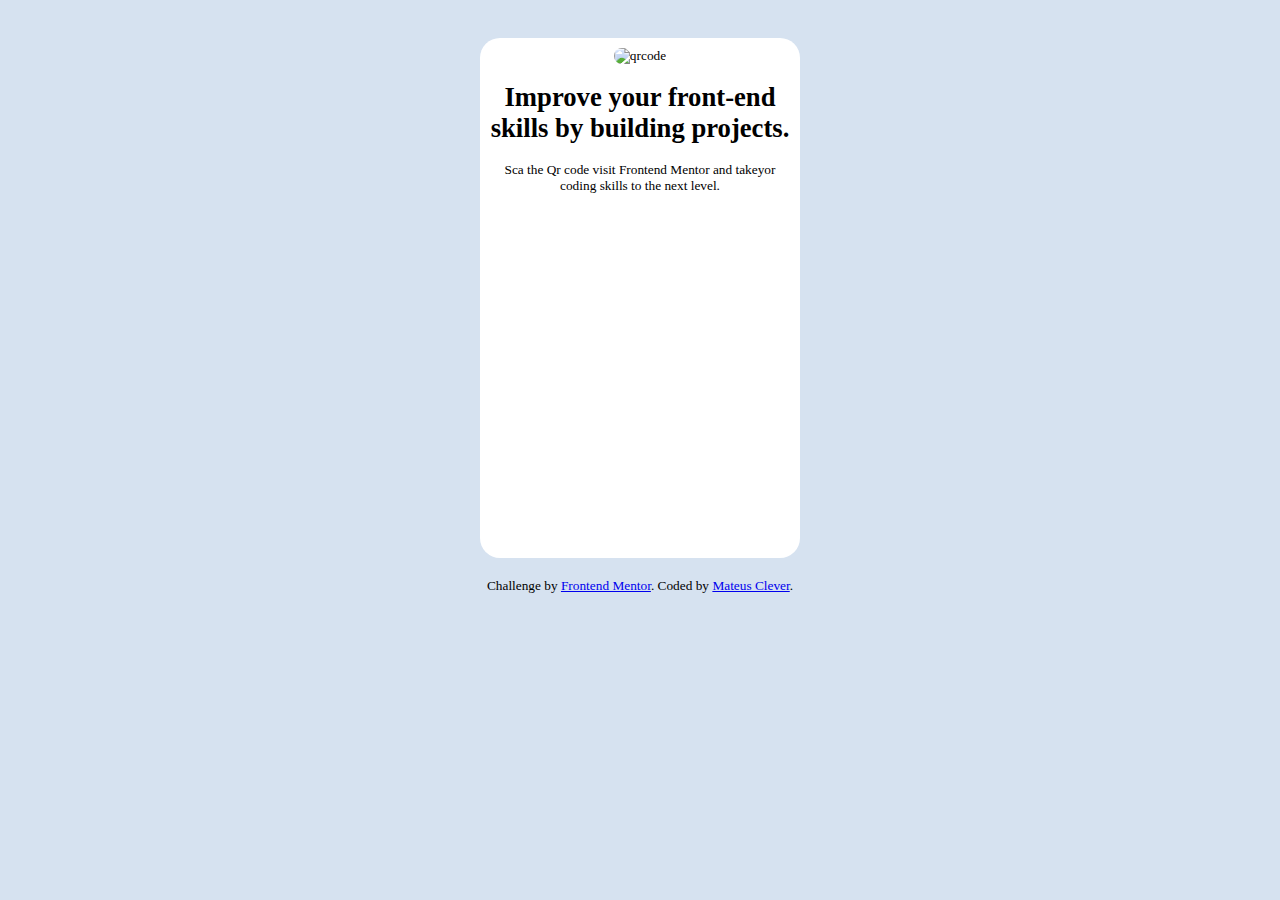
==== index.html @ e8d21f97 "atualizaçoes no projeto" ====
<!DOCTYPE html>
<html lang="en">
<head>
  <meta charset="UTF-8">
  <meta name="viewport" content="width=device-width, initial-scale=1.0">
  <link rel="icon" type="image/png" sizes="32x32" href="./images/favicon-32x32.png">
  <link rel="stylesheet" href="style.css">
  <title>Frontend Mentor | QR code component</title>
  <style>
      body{
    background-color: hsl(212, 45%, 89%);
    font-size: 10pt;
    padding: 30px 30px;
    }
    div{
    height: 500px ;
    width: 300px ;
    margin: auto;
    padding: 10px;
    background-color: white;
    border-radius:20px;
    text-align:center;
    }
    
    img{
    width: 300px;
    height: 280px;
    border-radius: 10px;
    }
    footer{
    text-align: center;
    padding: 20px;}
  </style>

</head>
<body>
  <div>
    <img src="./images/image-qr-code.png" alt="qrcode">
    <h1>Improve your front-end skills by building projects.</h1>
    <p>Sca the Qr code visit Frontend Mentor and takeyor coding skills to the next level.</p>
    
  </div>
  
<footer>
  Challenge by <a href="https://www.frontendmentor.io?ref=challenge" target="_blank">Frontend Mentor</a>.
  Coded by <a href="https://mateusclever.github.io/frontendmentor/">Mateus Clever</a>.
</footer>
</body>
</html>
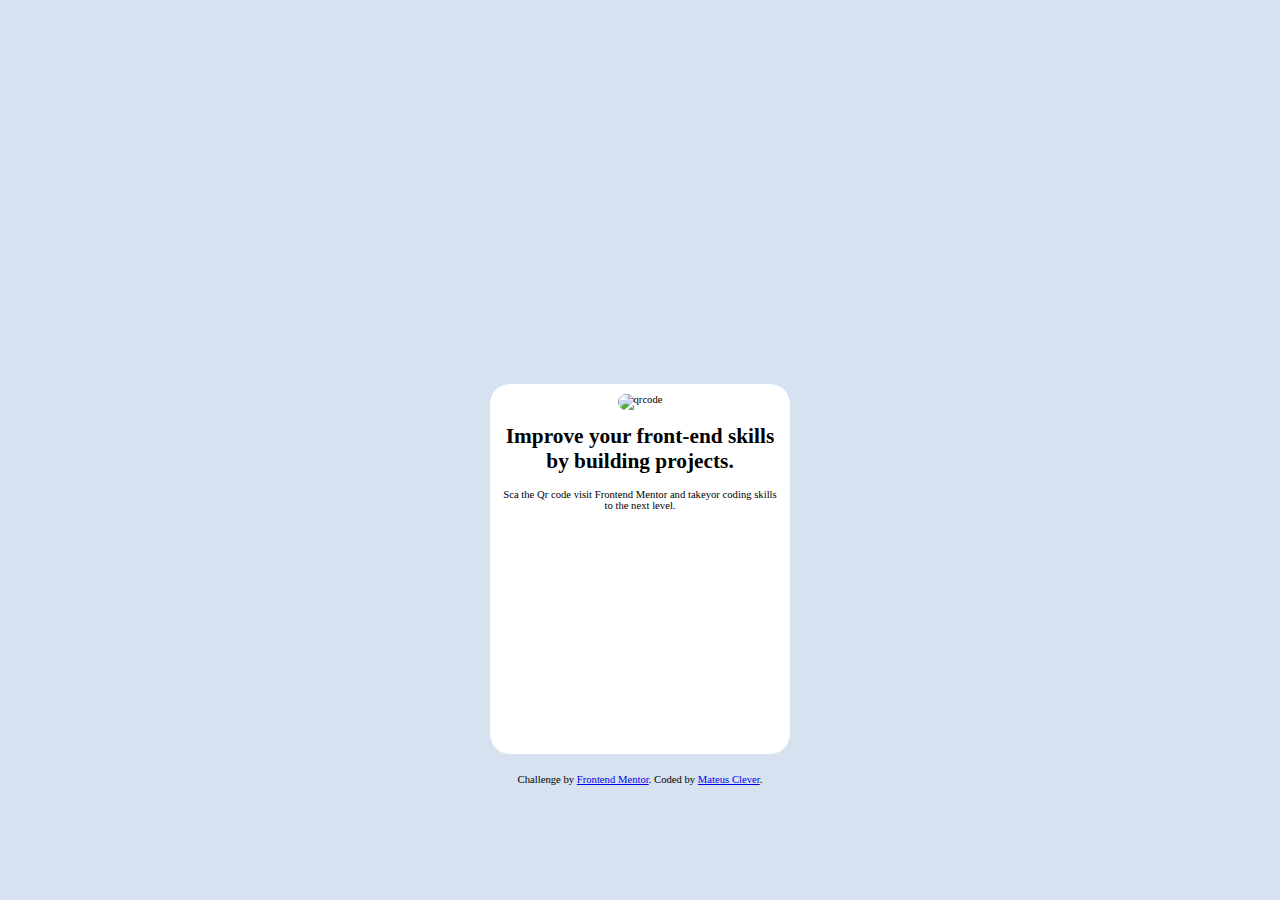
==== commit eeb51e3c: "atualização" ====
--- a/index.html
+++ b/index.html
@@ -9,22 +9,22 @@
   <style>
       body{
     background-color: hsl(212, 45%, 89%);
-    font-size: 10pt;
-    padding: 30px 30px;
+    font-size: 8pt;
+    margin: auto;
+    padding-top: 30%;
     }
     div{
-    height: 500px ;
-    width: 300px ;
+    height: 350px ;
+    width: 280px ;
     margin: auto;
     padding: 10px;
     background-color: white;
     border-radius:20px;
     text-align:center;
     }
-    
     img{
-    width: 300px;
-    height: 280px;
+    width: 280px;
+    height: 250px;
     border-radius: 10px;
     }
     footer{
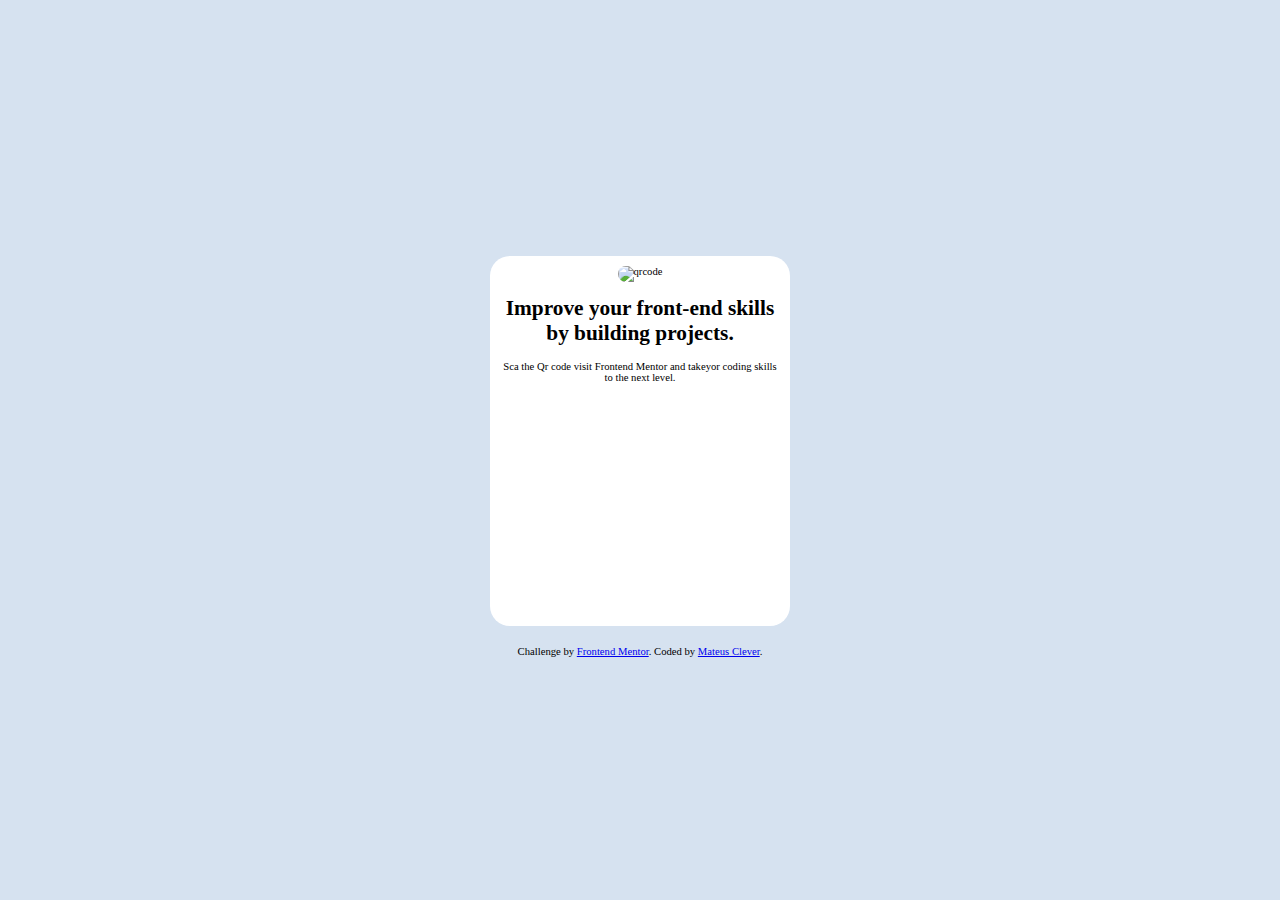
==== commit 06bd9029: "..." ====
--- a/index.html
+++ b/index.html
@@ -11,7 +11,7 @@
     background-color: hsl(212, 45%, 89%);
     font-size: 8pt;
     margin: auto;
-    padding-top: 30%;
+    padding-top: 20%;
     }
     div{
     height: 350px ;
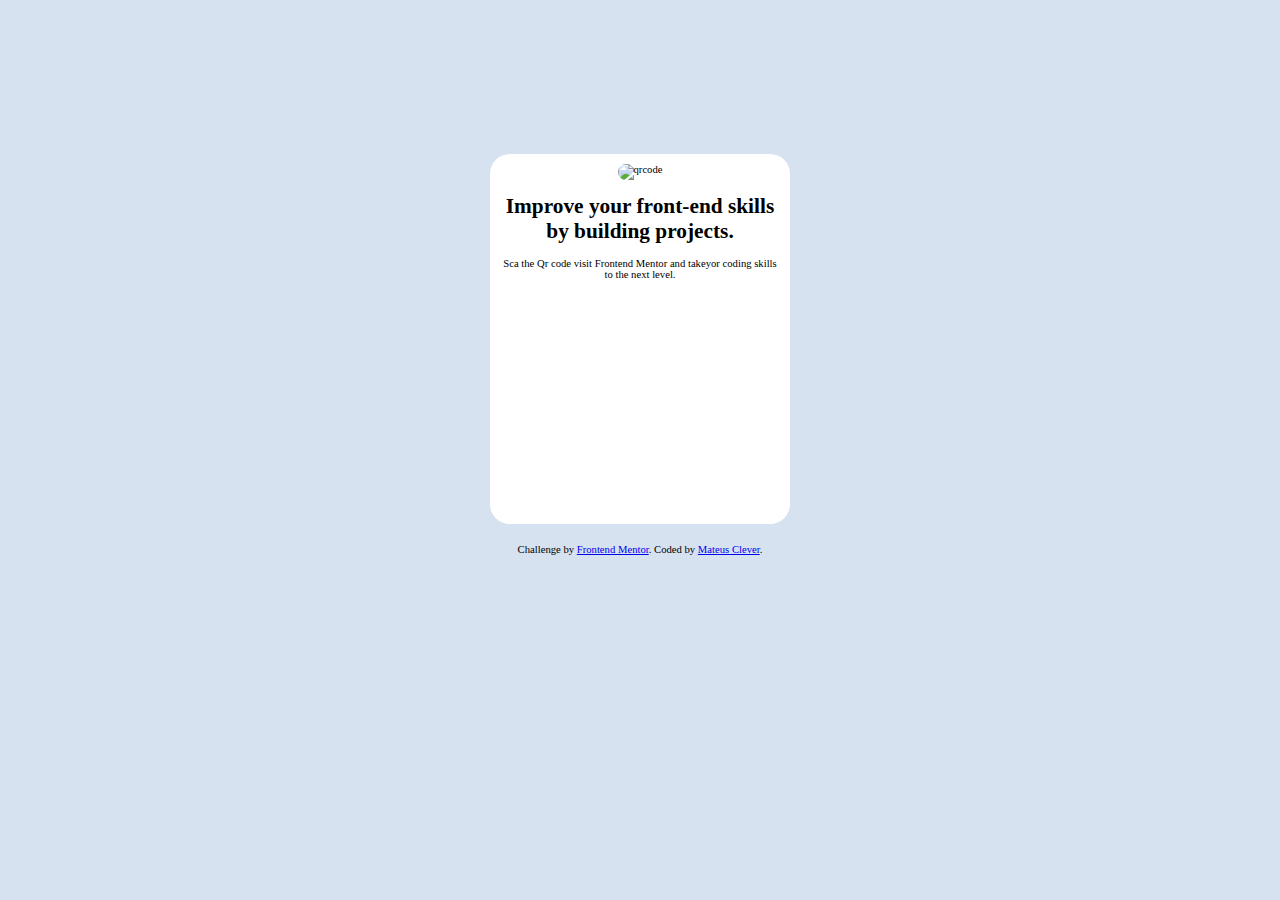
==== commit 19edfd1b: "..." ====
--- a/index.html
+++ b/index.html
@@ -11,7 +11,7 @@
     background-color: hsl(212, 45%, 89%);
     font-size: 8pt;
     margin: auto;
-    padding-top: 20%;
+    padding-top: 12%;
     }
     div{
     height: 350px ;
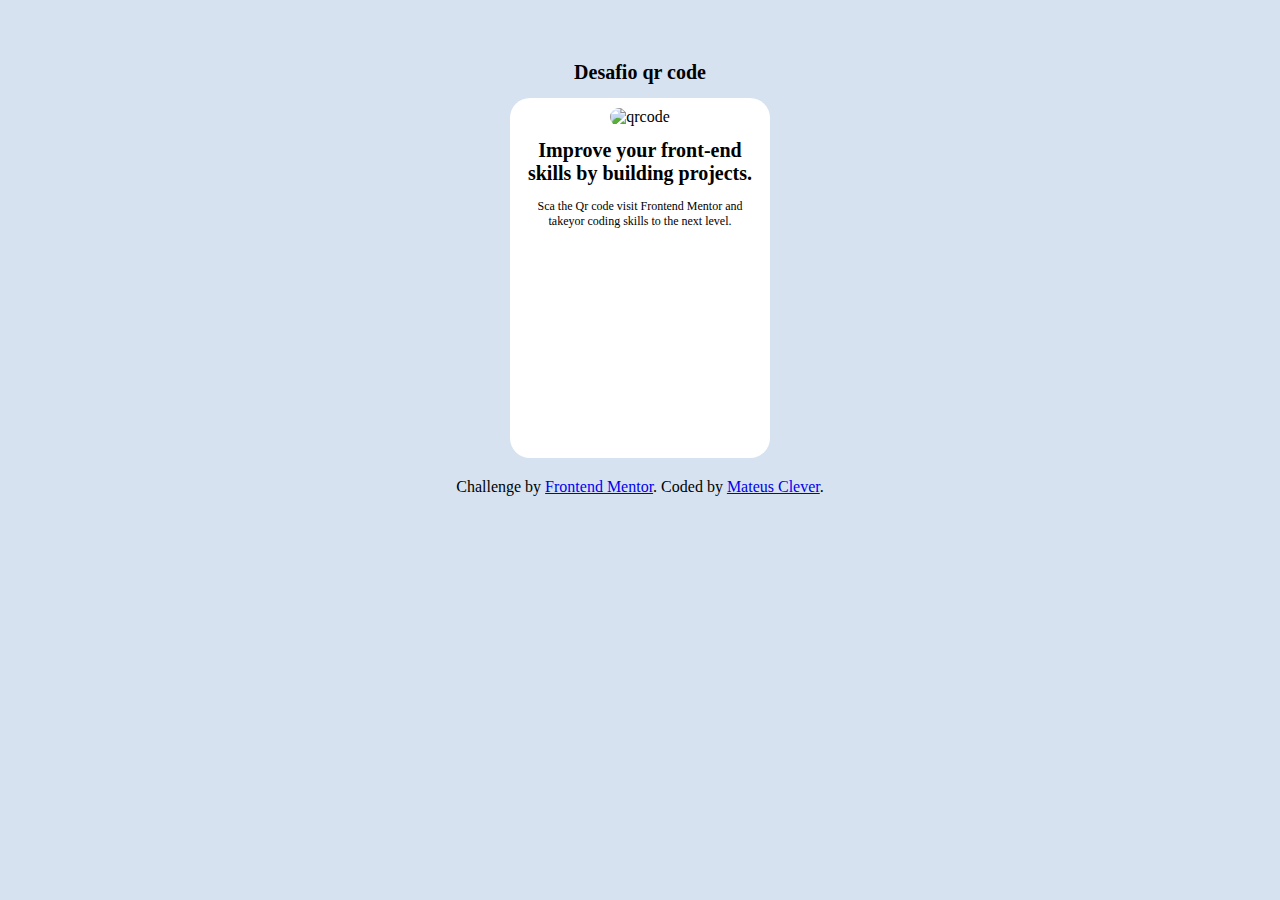
==== commit 0f1543a7: "...." ====
--- a/index.html
+++ b/index.html
@@ -9,13 +9,19 @@
   <style>
       body{
     background-color: hsl(212, 45%, 89%);
-    font-size: 8pt;
-    margin: auto;
-    padding-top: 12%;
+    padding-top: 40px;
+    }
+    h1{
+      text-align: center;
+      font-size: 15pt;
+    }
+    p{
+      text-align: center;
+      font-size: 9pt;
     }
     div{
-    height: 350px ;
-    width: 280px ;
+    height: 340px ;
+    width: 240px ;
     margin: auto;
     padding: 10px;
     background-color: white;
@@ -23,17 +29,17 @@
     text-align:center;
     }
     img{
-    width: 280px;
-    height: 250px;
+    width: 240px;
+    height: 200px;
     border-radius: 10px;
     }
     footer{
     text-align: center;
     padding: 20px;}
   </style>
-
 </head>
 <body>
+  <h1>Desafio qr code</h1>
   <div>
     <img src="./images/image-qr-code.png" alt="qrcode">
     <h1>Improve your front-end skills by building projects.</h1>
